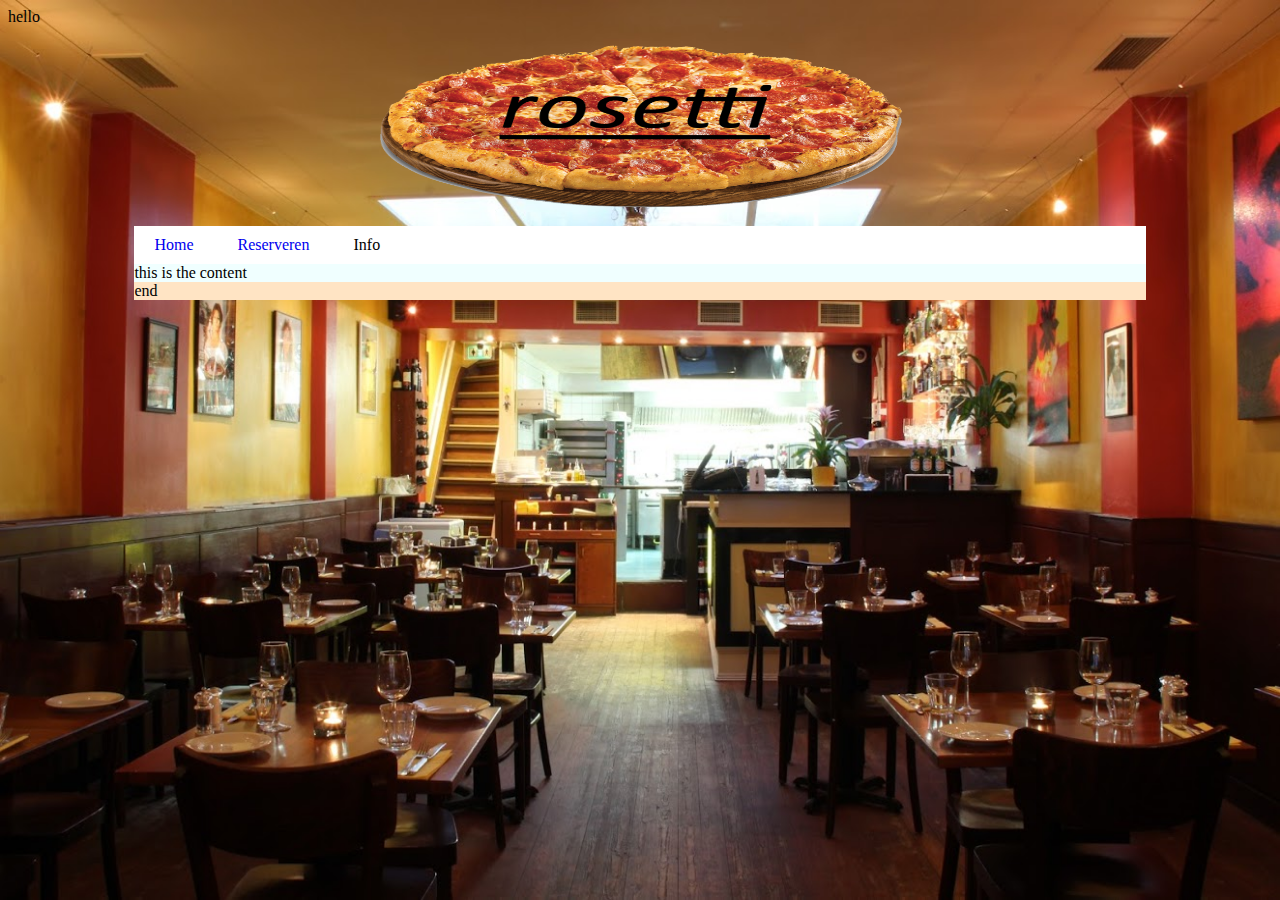
==== web/index.html @ 573f36e1 "- added servlet to application  - added ReserveringDatabase" ====
<html>
<head>
  <title>website</title>
  <link rel="stylesheet" href="StyleSheets/Layout.css" type="text/css" >
</head>
<body>
<div class="header">hello</div>
<div class="photo"></div>
<div class="menu">
  <a href="index.html"> <div>Home</div></a>
  <a href="Reserveren.jsp"> <div>Reserveren</div></a>
  <div>Info</div>
</div>
<div class="content"> this is the content</div>
<div class="footer"> end</div>
</body>
</html>
---- web/StyleSheets/Layout.css ----
body{
    background-image: url(Images/Rosetti.jpg);
    background-size: 100% 100%;
}
.photo{
    display: block;
    background-image: url("Images/pizza_trad_pepperoni.png");
    background-size: 50% 200px;
    background-position: center;
    background-repeat: no-repeat;
    height: 200px;
}
.header{
    display: block;
}
.content{
    position: relative;
    left: 10%;
    display: block;
    background-color: azure;
    width: 80%;
}
.footer{
    display: block;
    background-color: bisque;
    position: relative;
    left: 10%;
    width: 80%;
 }
.menu{
    position: relative;
    left: 10%;
    background-color: white;
    width: 80%;
}
.menu div{
    display: inline-block;
    margin: 10px;
    padding-left:10px;
    padding-right:10px;
}
.menu div:hover{
    text-decoration:underline;
}
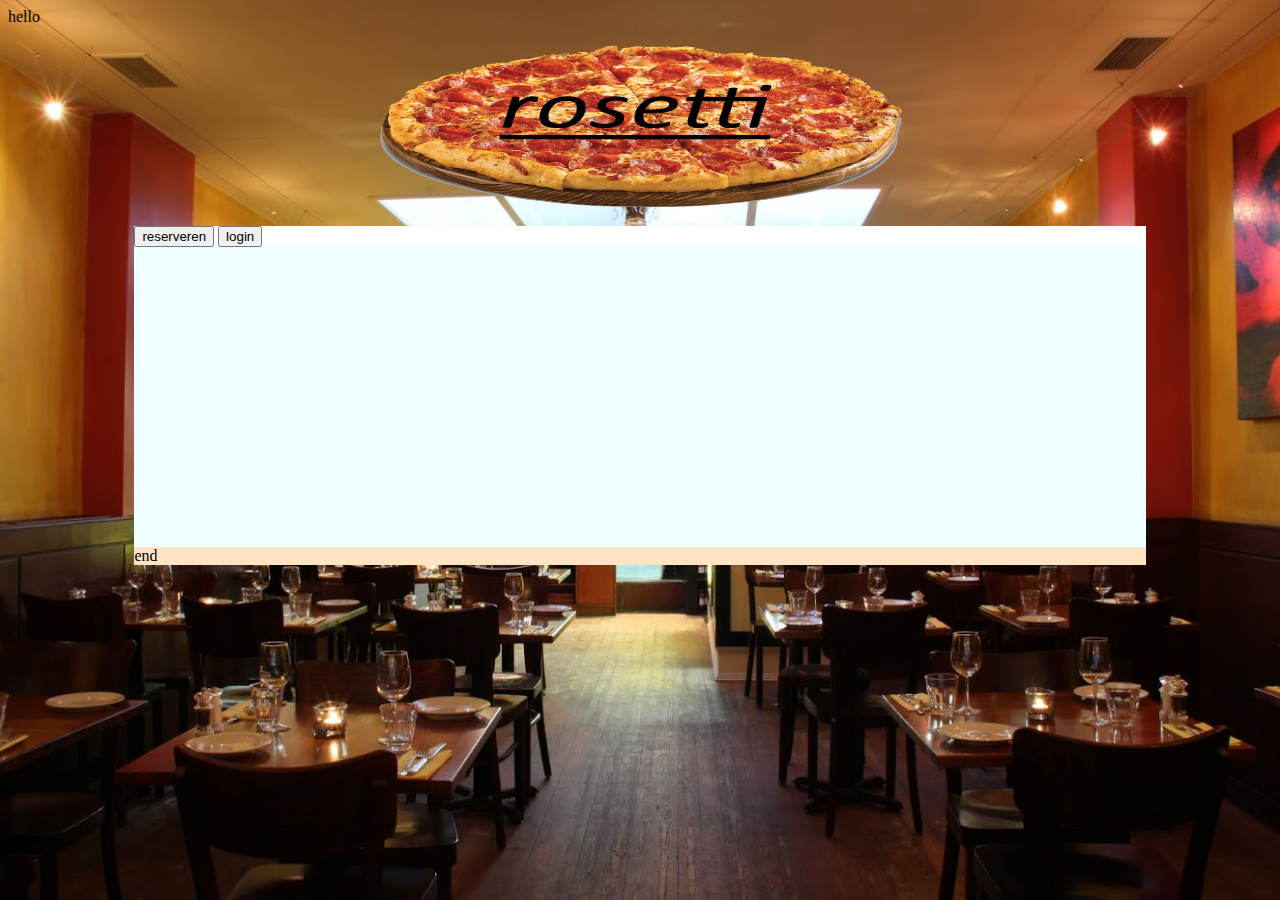
==== commit f9f82447: "- added login.jsp  - added loginCotroller  - added object element to index.html" ====
--- a/web/index.html
+++ b/web/index.html
@@ -1,17 +1,25 @@
 <html>
 <head>
-  <title>website</title>
-  <link rel="stylesheet" href="StyleSheets/Layout.css" type="text/css" >
+    <title>website</title>
+    <link rel="stylesheet" href="StyleSheets/Layout.css" type="text/css">
 </head>
 <body>
 <div class="header">hello</div>
 <div class="photo"></div>
 <div class="menu">
-  <a href="index.html"> <div>Home</div></a>
-  <a href="Reserveren.jsp"> <div>Reserveren</div></a>
-  <div>Info</div>
+    <input id="reserveren" type="button" value="reserveren" onclick="changePage('Reserveren.jsp')"/>
+    <input id="login" type="button" value="login" onclick="changePage('login.jsp')"/>
 </div>
-<div class="content"> this is the content</div>
+<object type="text/html" id="htmlFrame" style="border: none;" data="Reserveren.jsp" standby="loading"></object>
+
+<script type="text/javascript">
+    function changePage(string) {
+        var element = document.getElementById("htmlFrame");
+        element.setAttribute("data", string);
+    }
+
+</script>
 <div class="footer"> end</div>
+
 </body>
 </html>
--- a/web/StyleSheets/Layout.css
+++ b/web/StyleSheets/Layout.css
@@ -1,6 +1,14 @@
 body{
     background-image: url(Images/Rosetti.jpg);
     background-size: 100% 100%;
+}
+object{
+    position: relative;
+    left: 10%;
+    display: block;
+    background-color: azure;
+    width: 80%;
+    height: 300px;
 }
 .photo{
     display: block;
@@ -12,13 +20,6 @@
 }
 .header{
     display: block;
-}
-.content{
-    position: relative;
-    left: 10%;
-    display: block;
-    background-color: azure;
-    width: 80%;
 }
 .footer{
     display: block;
@@ -41,4 +42,4 @@
 }
 .menu div:hover{
     text-decoration:underline;
-}+}
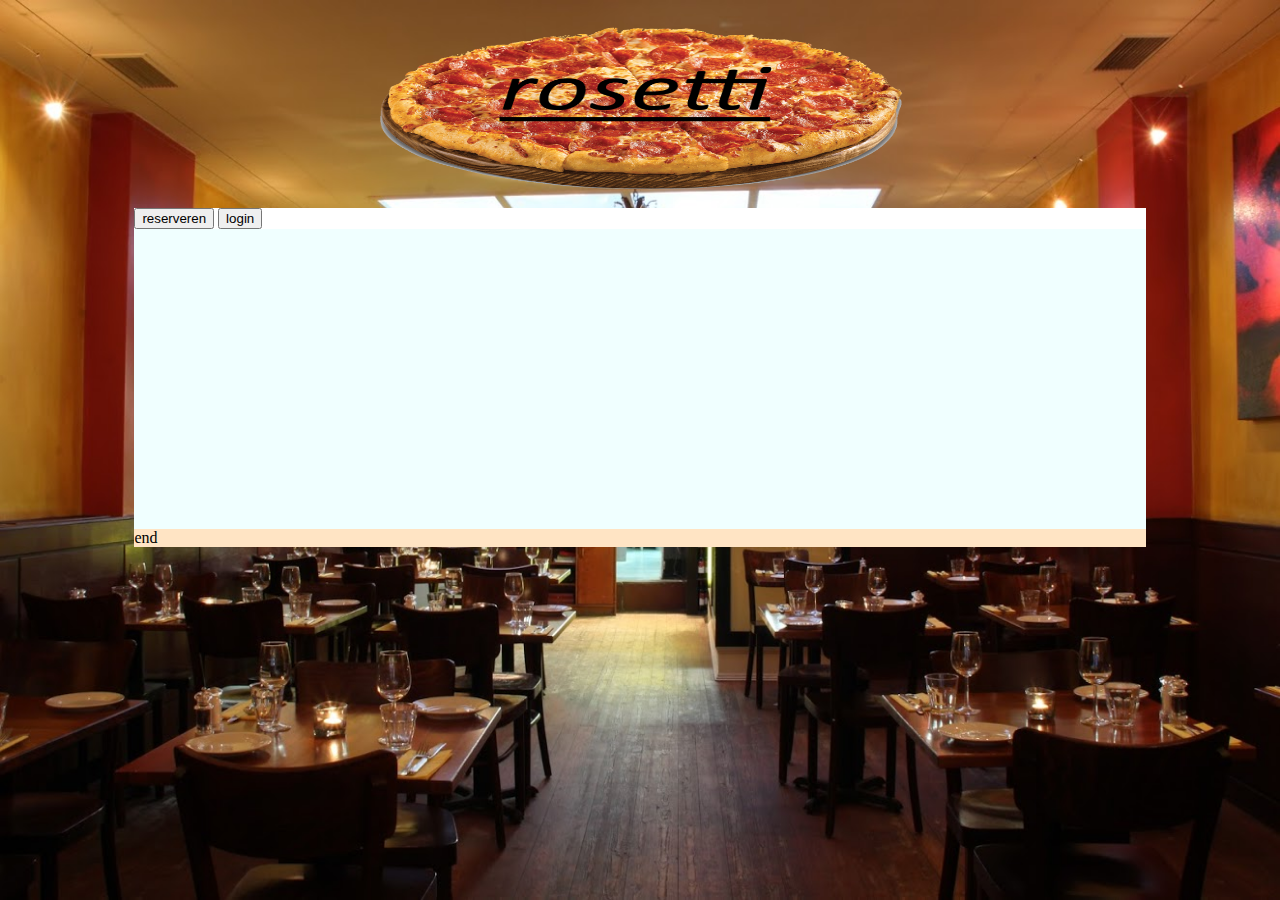
==== commit 19b0669e: "- implemented login transition" ====
--- a/web/index.html
+++ b/web/index.html
@@ -4,7 +4,7 @@
     <link rel="stylesheet" href="StyleSheets/Layout.css" type="text/css">
 </head>
 <body>
-<div class="header">hello</div>
+<div class="header"></div>
 <div class="photo"></div>
 <div class="menu">
     <input id="reserveren" type="button" value="reserveren" onclick="changePage('Reserveren.jsp')"/>
